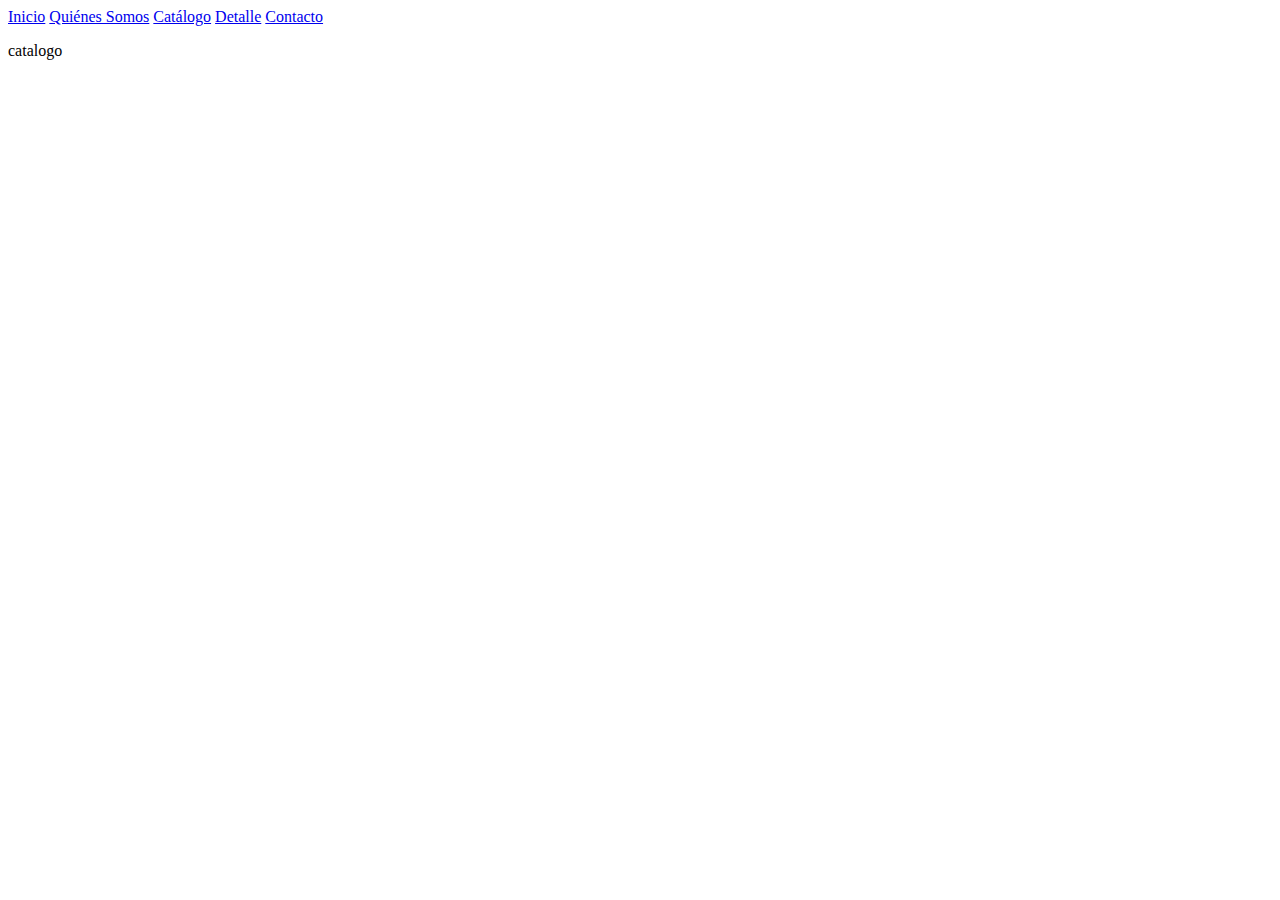
==== Proyectoweb-htmlJonatan/catalogo/index.html @ 5028dc08 "Primera version de la web" ====
<html>
	<head>
		<title>Ikea</title>
		<meta http-equiv="Content-Type" content="text/html; charset=UTF-8">
	</head>

	<body>
	
		<a href="../">Inicio</a>
		<a href="quienessomos">Quiénes Somos</a>
		<a href="./">Catálogo</a>
		<a href="detalle">Detalle</a>
		<a href="contacto/">Contacto</a>

		<p>catalogo</p>
	


	</body>


</html>
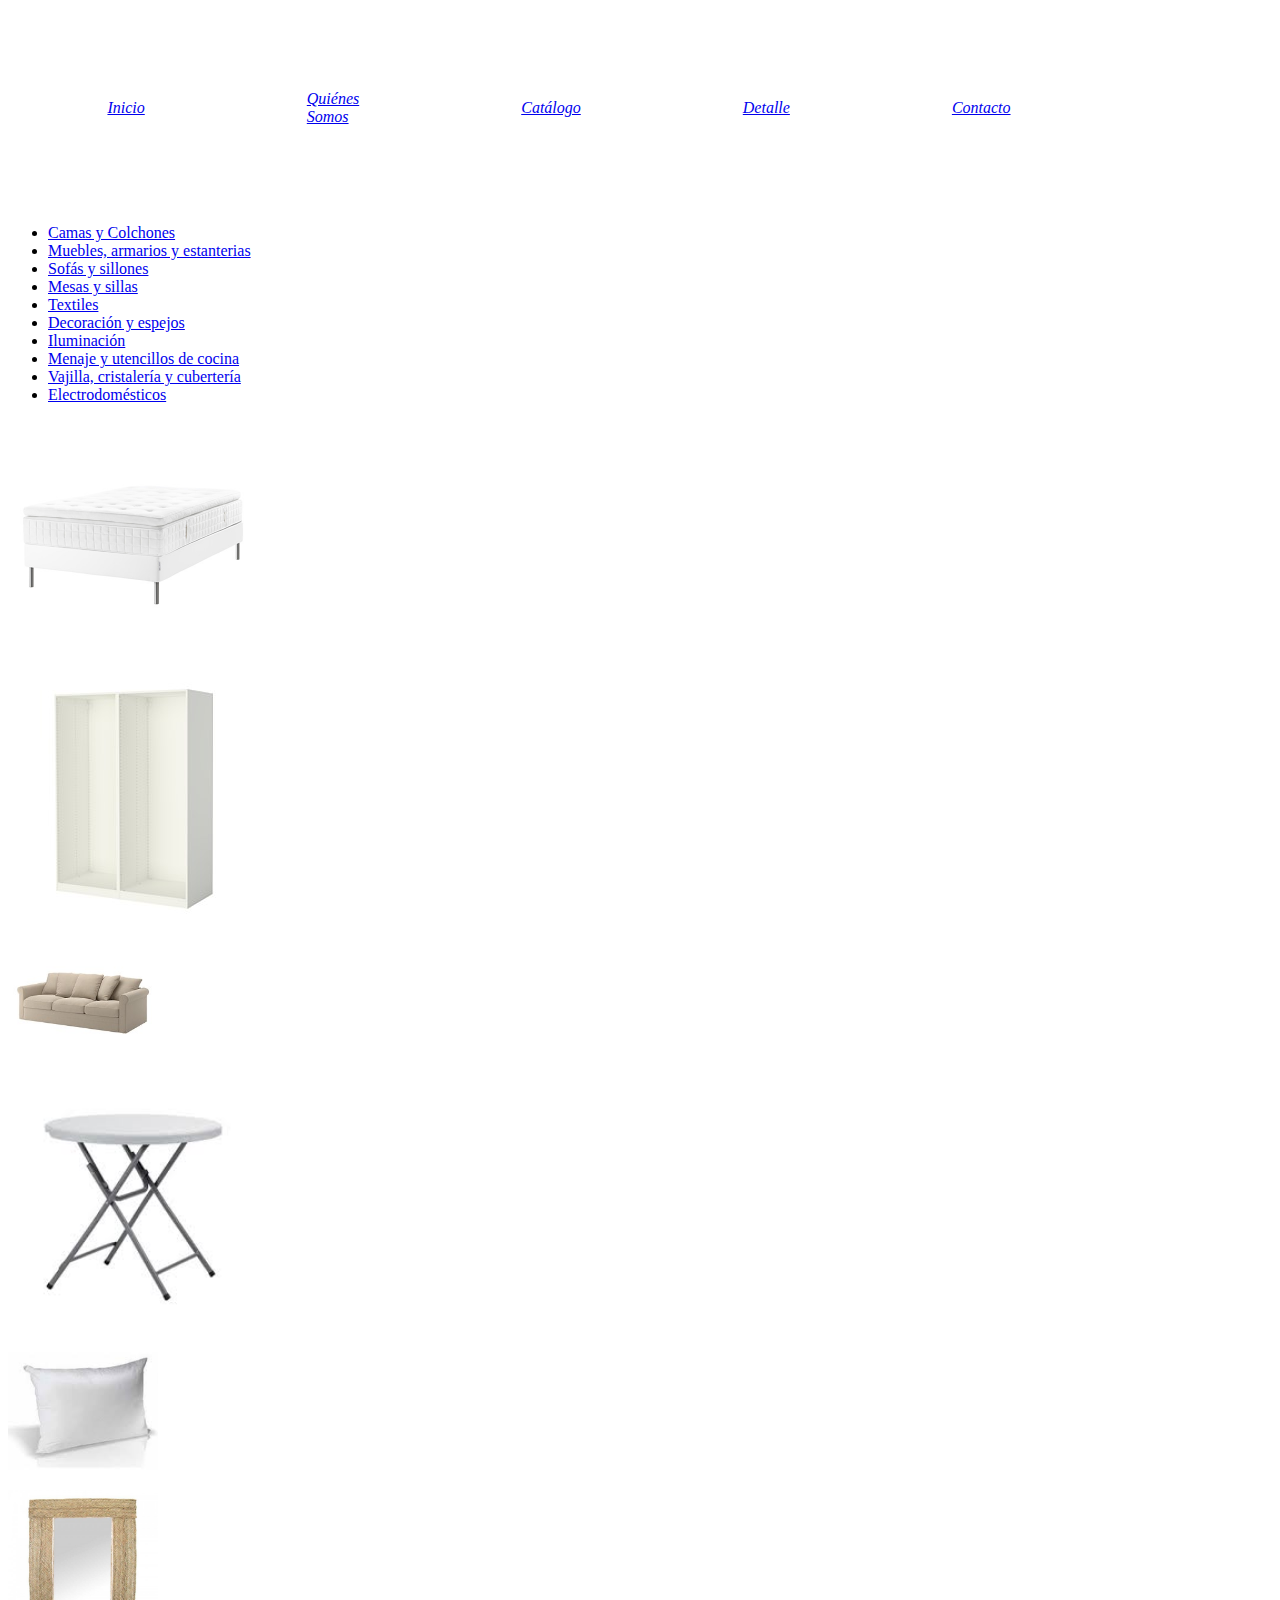
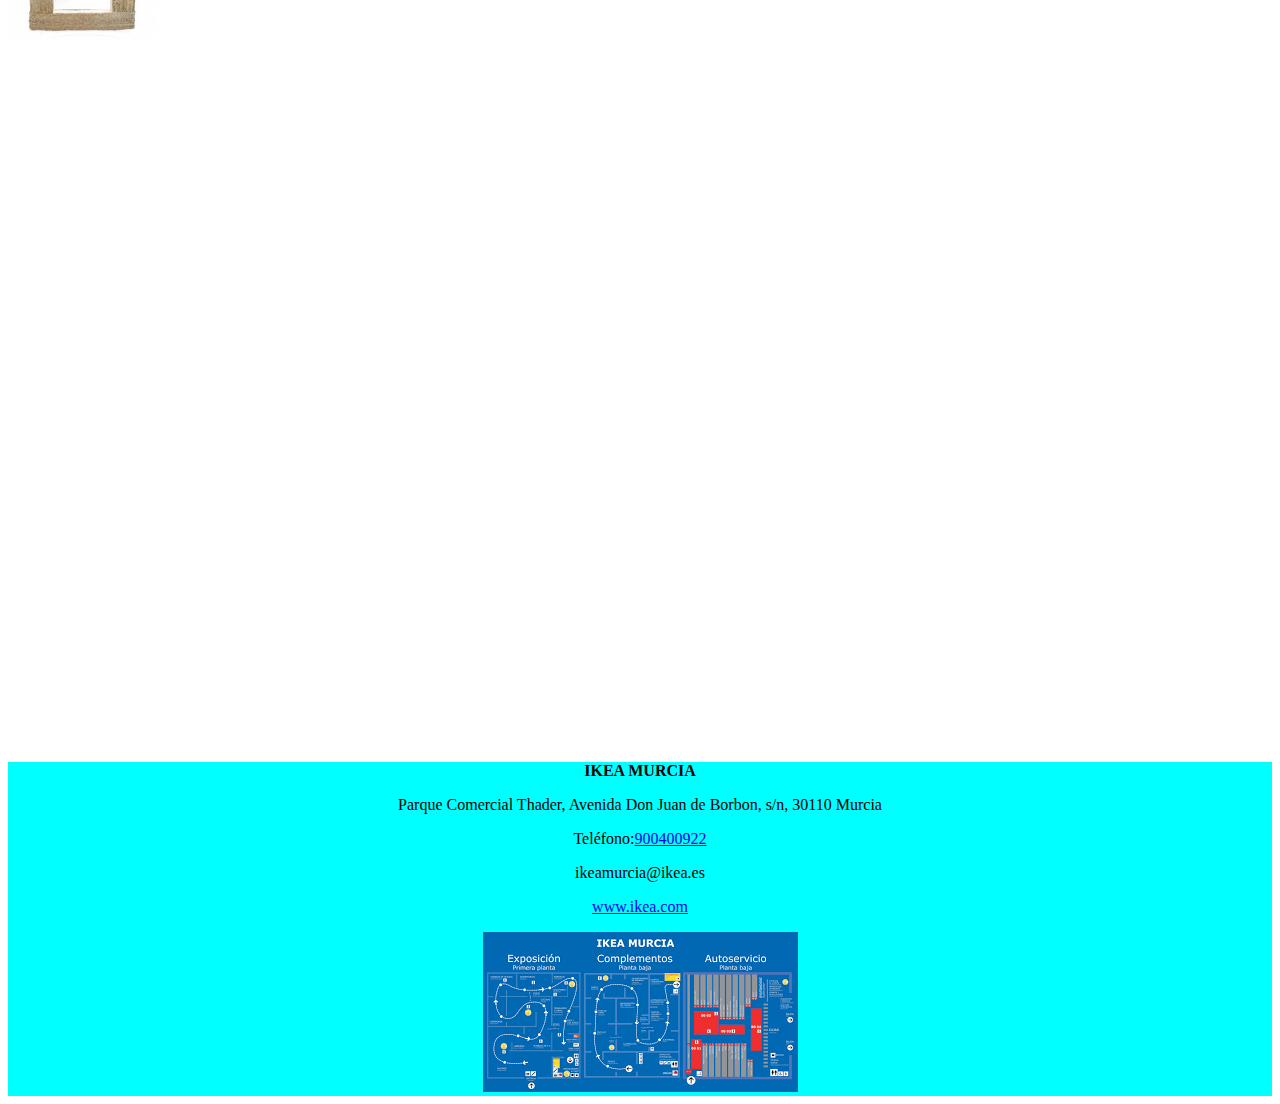
==== commit c96d46fc: "nuevo 30-04" ====
--- a/Proyectoweb-htmlJonatan/catalogo/index.html
+++ b/Proyectoweb-htmlJonatan/catalogo/index.html
@@ -1,19 +1,146 @@
+<!doctype html>
 <html>
 	<head>
+		
 		<title>Ikea</title>
+		
 		<meta http-equiv="Content-Type" content="text/html; charset=UTF-8">
+		<link href="../css/estilos.css" rel="stylesheet" type="text/css">
 	</head>
 
 	<body>
-	
-		<a href="../">Inicio</a>
-		<a href="quienessomos">Quiénes Somos</a>
-		<a href="./">Catálogo</a>
-		<a href="detalle">Detalle</a>
-		<a href="contacto/">Contacto</a>
+		<table align="center" cellpadding="80%" width="80%">
+			<tr>
+				<td>
+					<a href="../"><i>Inicio</i></a>
+				</td>
+				<td>
+					<a href="../conocenos"><i>Quiénes Somos</i></a>
+				</td>		
+				<td>
+					<a href="./"><i>Catálogo</i></a>
+				</td>		
+				<td>
+					<a href="../detalle"><i>Detalle</i></a>
+				</td>		
+				<td>
+					<a href="../contacto"><i>Contacto</i></a>
+				</td>
+				<td align="right">
+					<a href="../"><img src="../images/ikeamueblesdecoracion.png" 
+					alt="ikea muebles decoracion" width="50%"></a>
+				</td>
+			</tr>
+		</table> 
+		
+		<div id="tamanio2">
+			<div id="izq2">
+					<ul id="sin">	
+						<li>
+							<a href="../catalogo">Camas y Colchones</a>
+						</li>	 
+        				<li>
+        					<a href="../catalogo">Muebles, armarios y estanterias</a>
+        				</li>
+        				<li>
+        					<a href="../catalogo">Sofás y sillones</a>
+        				</li>
+        				<li>
+        					<a href="../catalogo">Mesas y sillas</a>
+        				</li>
+        				<li>
+        					<a href="../catalogo">Textiles</a>
+        				</li>
+        				<li>
+        					<a href="../catalogo">Decoración y espejos</a>
+        				</li>
+        				<li>
+        					<a href="../catalogo">Iluminación</a>
+        				</li>
+        				<li>
+        					<a href="../catalogo">Menaje y utencillos de cocina</a>
+        				</li>
+        				<li>
+        					<a href="../catalogo">Vajilla, cristalería y cubertería</a>
+        				</li>
+        				<li>
+        					<a href="../catalogo">Electrodomésticos</a>
+        				</li>
+    				</ul>
+			</div>
+			<div id="der2">
+				<div class="columna-1">
+					<img src="../images/catalogo/1colchon.jpeg" alt="colchon" width="250px">
+				</div>
+				<div class="columna-2">
+					<img src="../images/catalogo/2armario.jpeg" alt="armarios" width="250px">
+				</div>
+				<div class="columna-3">
+					<img src="../images/catalogo/3sofa.jpeg" alt="sofa" width="150px">
+				</div>
+				<div class="columna1">
+					<img src="../images/catalogo/4mesa.jpeg" alt="mesa" width="250px">
+				</div>
+				<div class="columna2">
+					<img src="../images/catalogo/5almohada.jpeg" alt="almohada" width="150px">
+				</div>
+				<div class="columna3">
+					<img src="../images/catalogo/6espejo.jpeg" alt="espejo" width="150px">
+				</div>
+			</div>
+		</div>
 
-		<p>catalogo</p>
-	
+			<br>
+			<br>
+			<br>
+			<br>
+			<br>
+			<br>
+			<br>
+			<br>
+			<br>
+			<br>
+			<br>
+			<br>
+			<br>
+			<br>
+			<br>
+			<br>
+			<br>
+			<br>
+			<br>
+			<br>
+			<br>
+			<br>
+			<br>
+			<br>
+			<br>
+			<br>
+			<br>
+			<br>
+			<br>
+			<br>
+			<br>
+			<br>
+			<br>
+			<br>
+			<br>
+			<br>
+			<br>
+			<br>
+			<br>	
+		<div align="center" style="background-color: aqua;color:black">
+			<p><b>IKEA MURCIA</b></p>
+			<p>Parque Comercial Thader, Avenida Don Juan de Borbon, s/n, 30110 Murcia</p>
+			<p>Teléfono:<a href="tel:900400922">900400922</a></p>
+			<p>ikeamurcia@ikea.es</p> 
+			<a href="https://www.ikea.com/es/es/">
+			<p>www.ikea.com</p></a>
+			<a href="../images/mapaexit.png" target="_blank">
+			<img src="../images/mapaexit.png" alt="salida exit escape" width="auto" height="auto">
+			</a>
+		</div>	
+
 
 
 	</body>
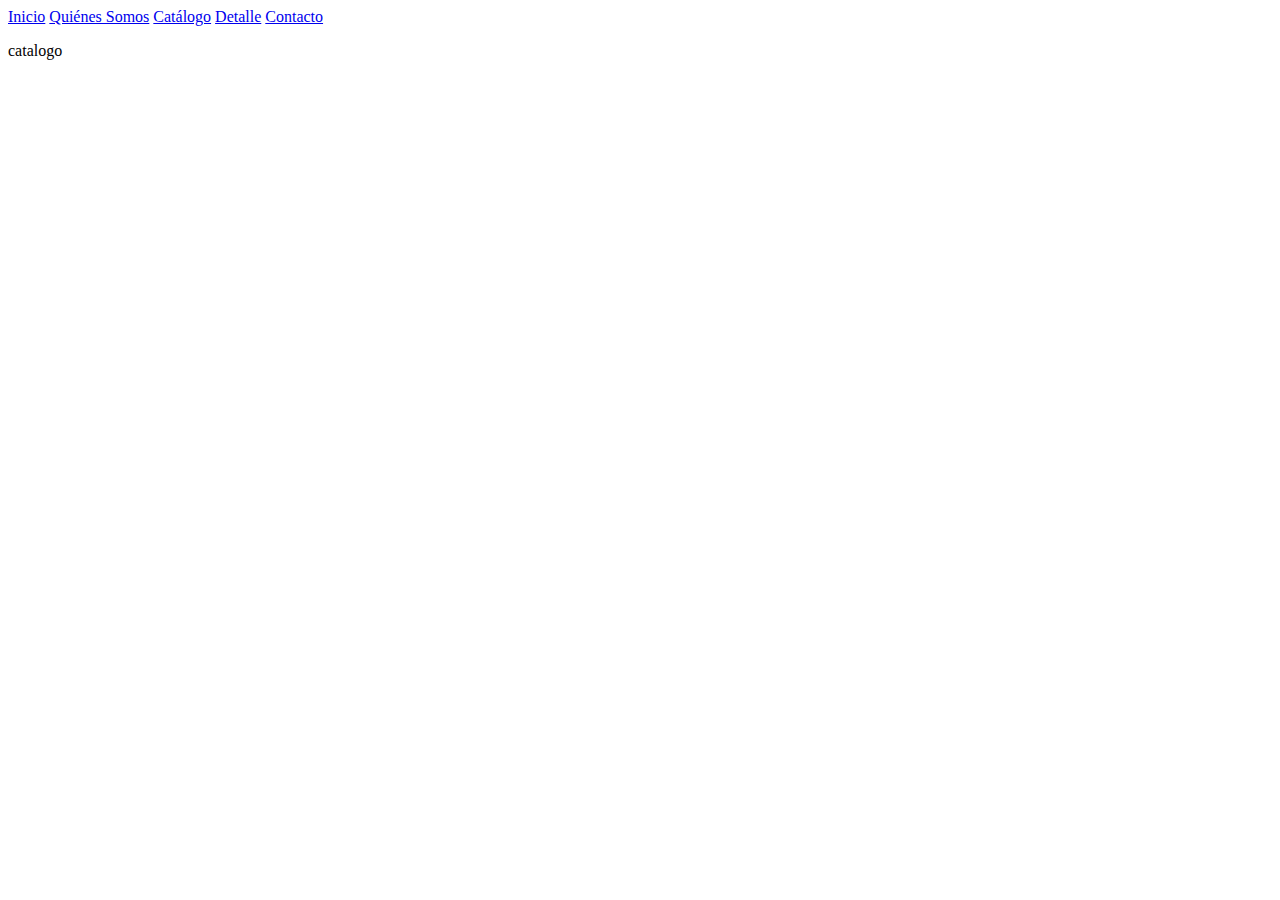
==== commit 920e5c62: "Revert "nuevo 30-04"" ====
--- a/Proyectoweb-htmlJonatan/catalogo/index.html
+++ b/Proyectoweb-htmlJonatan/catalogo/index.html
@@ -1,146 +1,19 @@
-<!doctype html>
 <html>
 	<head>
-		
 		<title>Ikea</title>
-		
 		<meta http-equiv="Content-Type" content="text/html; charset=UTF-8">
-		<link href="../css/estilos.css" rel="stylesheet" type="text/css">
 	</head>
 
 	<body>
-		<table align="center" cellpadding="80%" width="80%">
-			<tr>
-				<td>
-					<a href="../"><i>Inicio</i></a>
-				</td>
-				<td>
-					<a href="../conocenos"><i>Quiénes Somos</i></a>
-				</td>		
-				<td>
-					<a href="./"><i>Catálogo</i></a>
-				</td>		
-				<td>
-					<a href="../detalle"><i>Detalle</i></a>
-				</td>		
-				<td>
-					<a href="../contacto"><i>Contacto</i></a>
-				</td>
-				<td align="right">
-					<a href="../"><img src="../images/ikeamueblesdecoracion.png" 
-					alt="ikea muebles decoracion" width="50%"></a>
-				</td>
-			</tr>
-		</table> 
-		
-		<div id="tamanio2">
-			<div id="izq2">
-					<ul id="sin">	
-						<li>
-							<a href="../catalogo">Camas y Colchones</a>
-						</li>	 
-        				<li>
-        					<a href="../catalogo">Muebles, armarios y estanterias</a>
-        				</li>
-        				<li>
-        					<a href="../catalogo">Sofás y sillones</a>
-        				</li>
-        				<li>
-        					<a href="../catalogo">Mesas y sillas</a>
-        				</li>
-        				<li>
-        					<a href="../catalogo">Textiles</a>
-        				</li>
-        				<li>
-        					<a href="../catalogo">Decoración y espejos</a>
-        				</li>
-        				<li>
-        					<a href="../catalogo">Iluminación</a>
-        				</li>
-        				<li>
-        					<a href="../catalogo">Menaje y utencillos de cocina</a>
-        				</li>
-        				<li>
-        					<a href="../catalogo">Vajilla, cristalería y cubertería</a>
-        				</li>
-        				<li>
-        					<a href="../catalogo">Electrodomésticos</a>
-        				</li>
-    				</ul>
-			</div>
-			<div id="der2">
-				<div class="columna-1">
-					<img src="../images/catalogo/1colchon.jpeg" alt="colchon" width="250px">
-				</div>
-				<div class="columna-2">
-					<img src="../images/catalogo/2armario.jpeg" alt="armarios" width="250px">
-				</div>
-				<div class="columna-3">
-					<img src="../images/catalogo/3sofa.jpeg" alt="sofa" width="150px">
-				</div>
-				<div class="columna1">
-					<img src="../images/catalogo/4mesa.jpeg" alt="mesa" width="250px">
-				</div>
-				<div class="columna2">
-					<img src="../images/catalogo/5almohada.jpeg" alt="almohada" width="150px">
-				</div>
-				<div class="columna3">
-					<img src="../images/catalogo/6espejo.jpeg" alt="espejo" width="150px">
-				</div>
-			</div>
-		</div>
+	
+		<a href="../">Inicio</a>
+		<a href="quienessomos">Quiénes Somos</a>
+		<a href="./">Catálogo</a>
+		<a href="detalle">Detalle</a>
+		<a href="contacto/">Contacto</a>
 
-			<br>
-			<br>
-			<br>
-			<br>
-			<br>
-			<br>
-			<br>
-			<br>
-			<br>
-			<br>
-			<br>
-			<br>
-			<br>
-			<br>
-			<br>
-			<br>
-			<br>
-			<br>
-			<br>
-			<br>
-			<br>
-			<br>
-			<br>
-			<br>
-			<br>
-			<br>
-			<br>
-			<br>
-			<br>
-			<br>
-			<br>
-			<br>
-			<br>
-			<br>
-			<br>
-			<br>
-			<br>
-			<br>
-			<br>	
-		<div align="center" style="background-color: aqua;color:black">
-			<p><b>IKEA MURCIA</b></p>
-			<p>Parque Comercial Thader, Avenida Don Juan de Borbon, s/n, 30110 Murcia</p>
-			<p>Teléfono:<a href="tel:900400922">900400922</a></p>
-			<p>ikeamurcia@ikea.es</p> 
-			<a href="https://www.ikea.com/es/es/">
-			<p>www.ikea.com</p></a>
-			<a href="../images/mapaexit.png" target="_blank">
-			<img src="../images/mapaexit.png" alt="salida exit escape" width="auto" height="auto">
-			</a>
-		</div>	
-
+		<p>catalogo</p>
+	
 
 
 	</body>
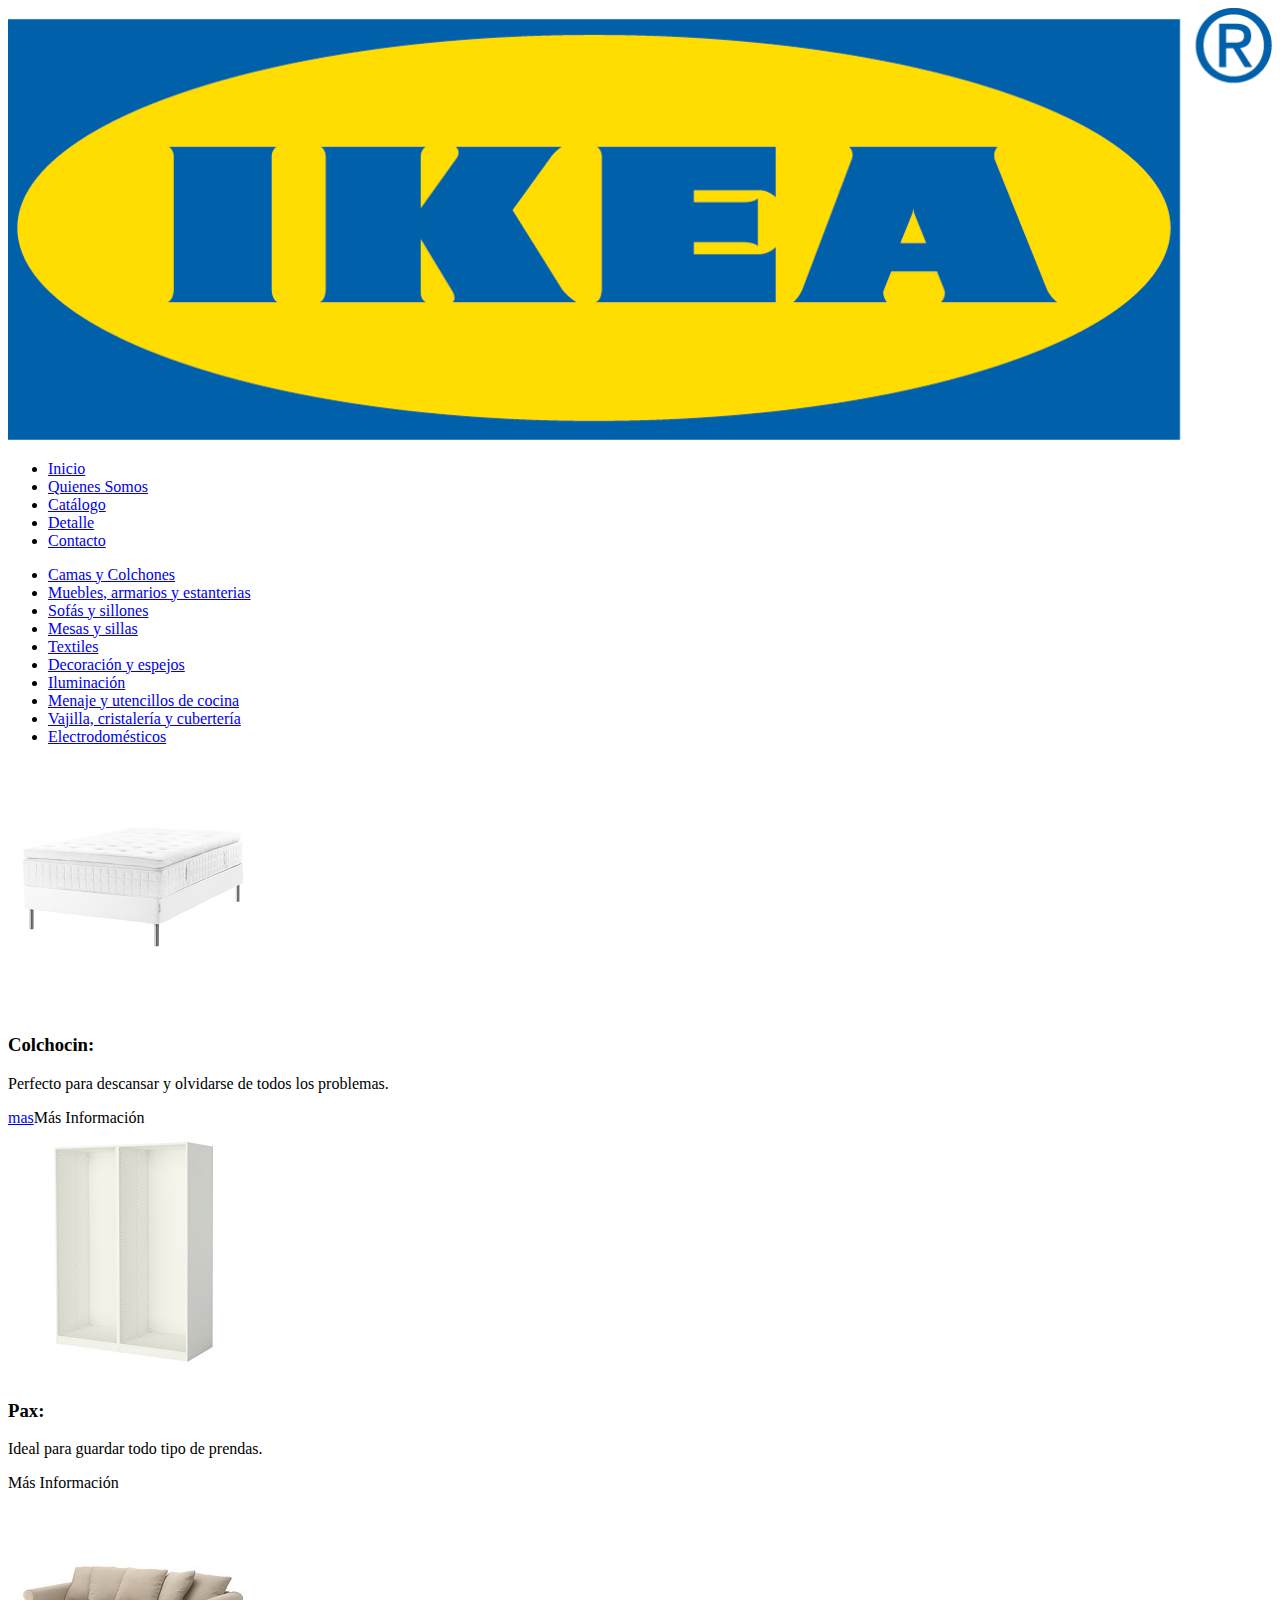
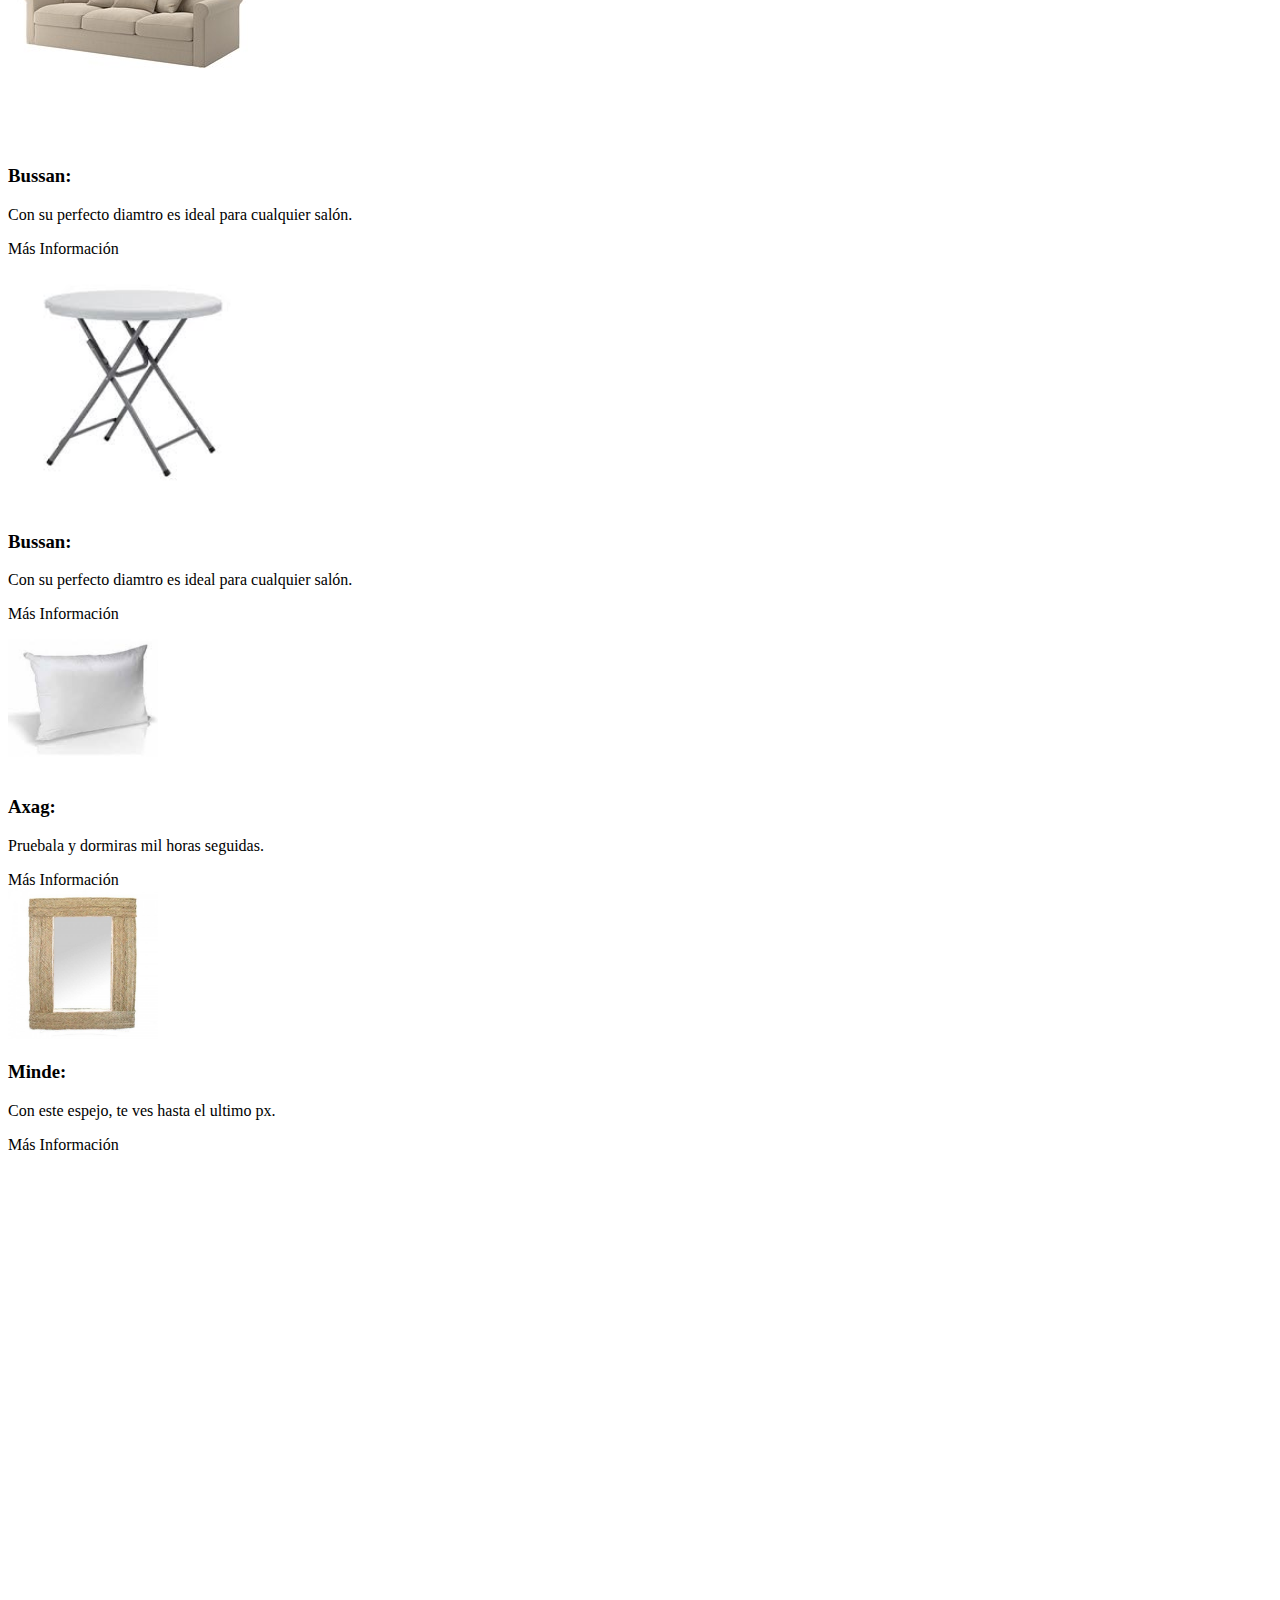
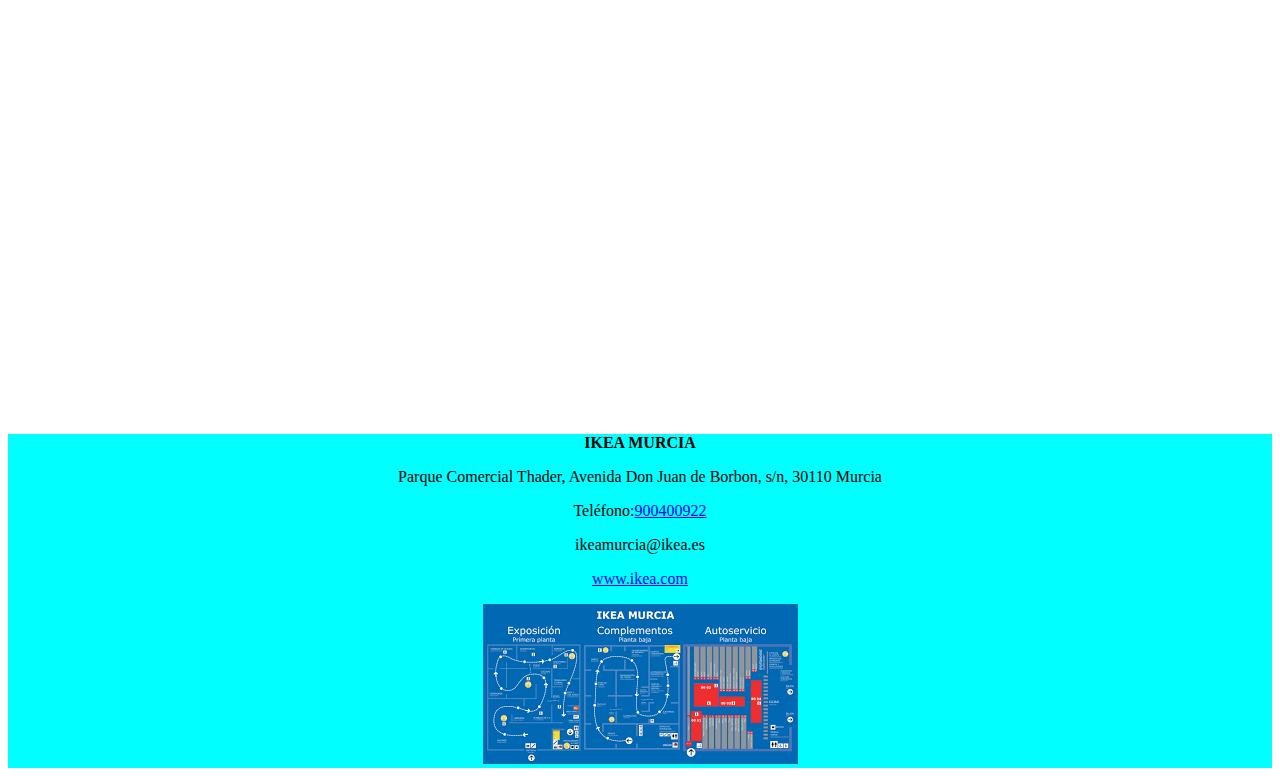
==== commit fe90164c: "v02-05" ====
--- a/Proyectoweb-htmlJonatan/catalogo/index.html
+++ b/Proyectoweb-htmlJonatan/catalogo/index.html
@@ -1,19 +1,161 @@
+<!doctype html>
 <html>
 	<head>
+		
 		<title>Ikea</title>
+		
 		<meta http-equiv="Content-Type" content="text/html; charset=UTF-8">
+		<link href="../css/estilos.css" rel="stylesheet" type="text/css">
 	</head>
 
 	<body>
-	
-		<a href="../">Inicio</a>
-		<a href="quienessomos">Quiénes Somos</a>
-		<a href="./">Catálogo</a>
-		<a href="detalle">Detalle</a>
-		<a href="contacto/">Contacto</a>
+		<div id="main">
+			<div id="brand">	
+					<a href="../"><img src="../images/ikeamueblesdecoracion.png" width="100%"/></a>
+			</div>
+			<div id="nav">
+				<ul>
+					<li><a href="../">Inicio</li></a>
+					<li><a href="../conocenos">Quienes Somos</li></a>
+					<li><a href="./">Catálogo</li></a>
+					<li><a href="../detalle">Detalle</li></a>
+					<li><a href="../contacto">Contacto</li></a>
+				</ul>
+			</div>	
+		</div>	
+		<div id="ca-main">
+			<div>	
+				<ul id="ca-listas">
+					<li>
+						<a href="../catalogo">Camas y Colchones</a>
+					</li>
+					<li>
+						<a href="../catalogo">Muebles, armarios y estanterias</a>
+					</li>
+					<li>
+						<a href="../catalogo">Sofás y sillones</a>
+					</li>
+					<li>
+						<a href="../catalogo">Mesas y sillas</a>
+					</li>
+					<li>
+						<a href="../catalogo">Textiles</a>
+					</li>
+					<li>
+						<a href="../catalogo">Decoración y espejos</a>
+					</li>
+					<li>
+						<a href="../catalogo">Iluminación</a>
+					</li>
+					<li>
+						<a href="../catalogo">Menaje y utencillos de cocina</a>
+					</li>
+					<li>
+						<a href="../catalogo">Vajilla, cristalería y cubertería</a>
+					</li>
+					<li>
+						<a href="../catalogo">Electrodomésticos</a>
+					</li>
+				</ul>
+		</div>
+		<div id="ca-columnas">
+			<div class="columnas2">
+				<img src="../images/catalogo/1colchon.jpeg" alt="colchon" width="250px"/>
+				<h3>Colchocin:</h3>
+				<p>Perfecto para descansar y olvidarse de todos los problemas.</p>
+				<a href="../detalle">mas</a>Más Información
+			</div>
+			<div class="columnas2">
+				<img src="../images/catalogo/2armario.jpeg" alt="armarios" width="250px"/>
+				<h3>Pax:</h3>
+				<p>Ideal para guardar todo tipo de prendas.</p>
+				<a href="../detalle"></a>Más Información
+			</div>
+			<div class="columnas2">
+				<img src="../images/catalogo/3sofa.jpeg" alt="sofa" width="250px"/>
+				<h3>Bussan:</h3>
+				<p>Con su perfecto diamtro es ideal para cualquier salón.</p>
+				<a href="../detalle"></a>Más Información
+			</div>
+			<div class="columnas2">
+				<img src="../images/catalogo/4mesa.jpeg" alt="mesa" width="250px">
+				<h3>Bussan:</h3>
+				<p>Con su perfecto diamtro es ideal para cualquier salón.</p>
+				<a href="../detalle"></a>Más Información
+			</div>
+			<div class="columnas2">
+				<img src="../images/catalogo/5almohada.jpeg" alt="almohada" width="150px">
+				<h3>Axag:</h3>
+				<p>Pruebala y dormiras mil horas seguidas.</p>
+				<a href="../detalle"></a>Más Información
+			</div>
+			<div class="columnas2">
+				<img src="../images/catalogo/6espejo.jpeg" alt="espejo" width="150px">
+				<h3>Minde:</h3>
+				<p>Con este espejo, te ves hasta el ultimo px.</p>
+				<a href="../detalle"></a>Más Información
+			</div>
+		</div>	
+			<br>
+			<br>
+			<br>
+			<br>
+			<br>
+			<br>
+			<br>
+			<br>
+			<br>
+			<br>
+			<br>
+			<br>
+			<br>
+			<br>
+			<br>
+			<br>
+			<br>
+			<br>
+			<br>
+			<br>
+			<br>
+			<br>
+			<br>
+			<br>
+			<br>
+			<br>
+			<br>
+			<br>
+			<br>
+			<br>
+			<br>
+			<br>
+			<br>
+			<br>
+			<br>
+			<br>
+			<br>
+			<br>
+			<br>
+			<br>
+			<br>
+			<br>
+			<br>
+			<br>
+			<br>
+			<br>
+			<br>
+			<br>	
+		<div align="center" style="background-color: aqua;color:black">
+			<p><b>IKEA MURCIA</b></p>
+			<p>Parque Comercial Thader, Avenida Don Juan de Borbon, s/n, 30110 Murcia</p>
+			<p>Teléfono:<a href="tel:900400922">900400922</a></p>
+			<p>ikeamurcia@ikea.es</p> 
+			<a href="https://www.ikea.com/es/es/">
+			<p>www.ikea.com</p></a>
+			<a href="../images/mapaexit.png" target="_blank">
+			<img src="../images/mapaexit.png" alt="salida exit escape" width="auto" height="auto">
+			</a>
+		</div>	
 
-		<p>catalogo</p>
-	
 
 
 	</body>
